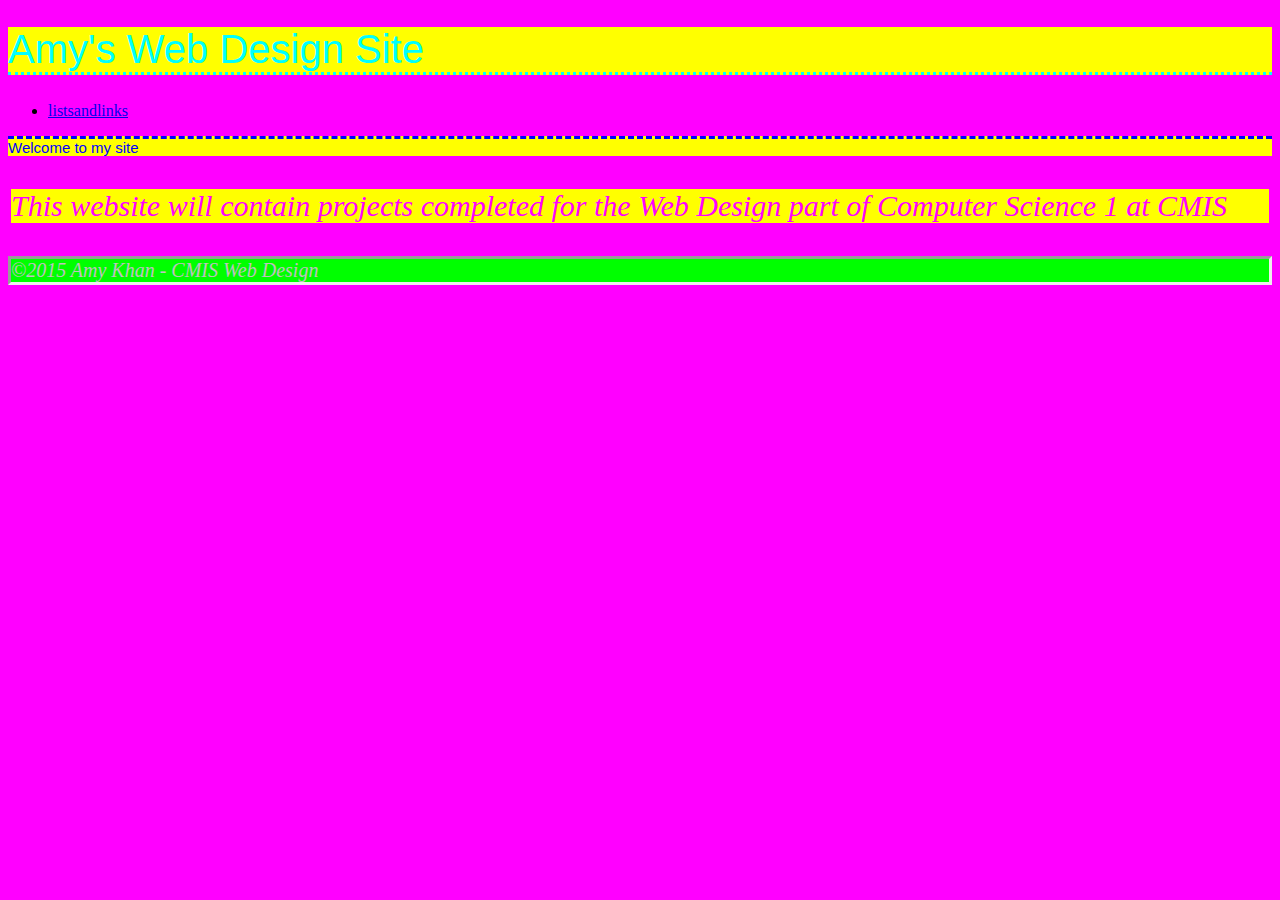
==== index.html @ 5e6dba06 "Added to the nav section in index.html file." ====
<!doctype html>
<html>
	<head>
		<title>
			Amy's Web Design Site
		</title>
		<meta charset="utf-8"/>
		<link rel="stylesheet" href="main.css" type="text/css">
	</head>
	<body>
		<header>
			<!--Requirements

Create a new file in your repository called index.html
In index.html, follow the tutorial video called "formatting". Save a copy of index.html as template.html.
Write the code necessary to create a portal to your website. The content should be similar to my model page.
Copy and paste this list of requirements into the head of your index.html file as a HTML comment. Put an asterisk at the BEGINNING of the line when you finish each requirement.
Validate your code.
View your website from your development server.
Save all your work to github.com.
Use sftp to upload your work to our production server.
Update your cheatsheet.txt file with sftp commands (push updates to github).
View your website from our production server.
			-->
			<h1>
				Amy's Web Design Site
			</h1>
		</header>
		<nav>
			<ul>
				<li><a href="#listsandlinks">listsandlinks</a></li>
			</ul>
		</nav>
		<main>
			<h2>
				Welcome to my site
			</h2>
			<p>
			This website will contain projects completed for the Web Design part of Computer Science 1 at CMIS
			</p>
		</main>
		<footer>
			&copy;2015 Amy Khan - CMIS Web Design
		</footer>
	</body>
</html>
---- main.css ----
h1{
	font:40px arial, sans-serif;
	background-color: yellow;
	border-bottom: dotted;
	color: #00FFFF;
}

h2{
	color: #0000FF;
	font: 15px arial, sans-serif;
	background-color: yellow;
	border-top: dashed;
}

p{
	font-size: 30px;
	font-style: italic;
	color:#FF00FF;
	background-color: yellow;
	border-style: solid;
}
footer{
	background-color: #00ff00;
	font-style: oblique;
	font-size: 20px;
	color: #C0C0C0;
	border-style: inset;
}
body{
	background-color: #FF00FF;
}
/*Requirements

*Create a new file called "main.css"
*Add a link element to the head of your index.html file
<link rel="stylesheet" href="main.css" type="text/css">
*Edit the main.css file
	add a declaration for each element in the body of your index.html file.
	add properties to style the background color of each element.
	add properties to style the border of each element.
	add properties to style the font of each element.
*View your index.html in the development server.
*Validate your index.html file.
*Validate your main.css file.
*Copy this list of requirements and paste it into your "main.css" file as a css comment. Put an asterisk in front of each one that you did.
*Upload to the production server with sftp.
*View your index.html in the production server.*/
-->
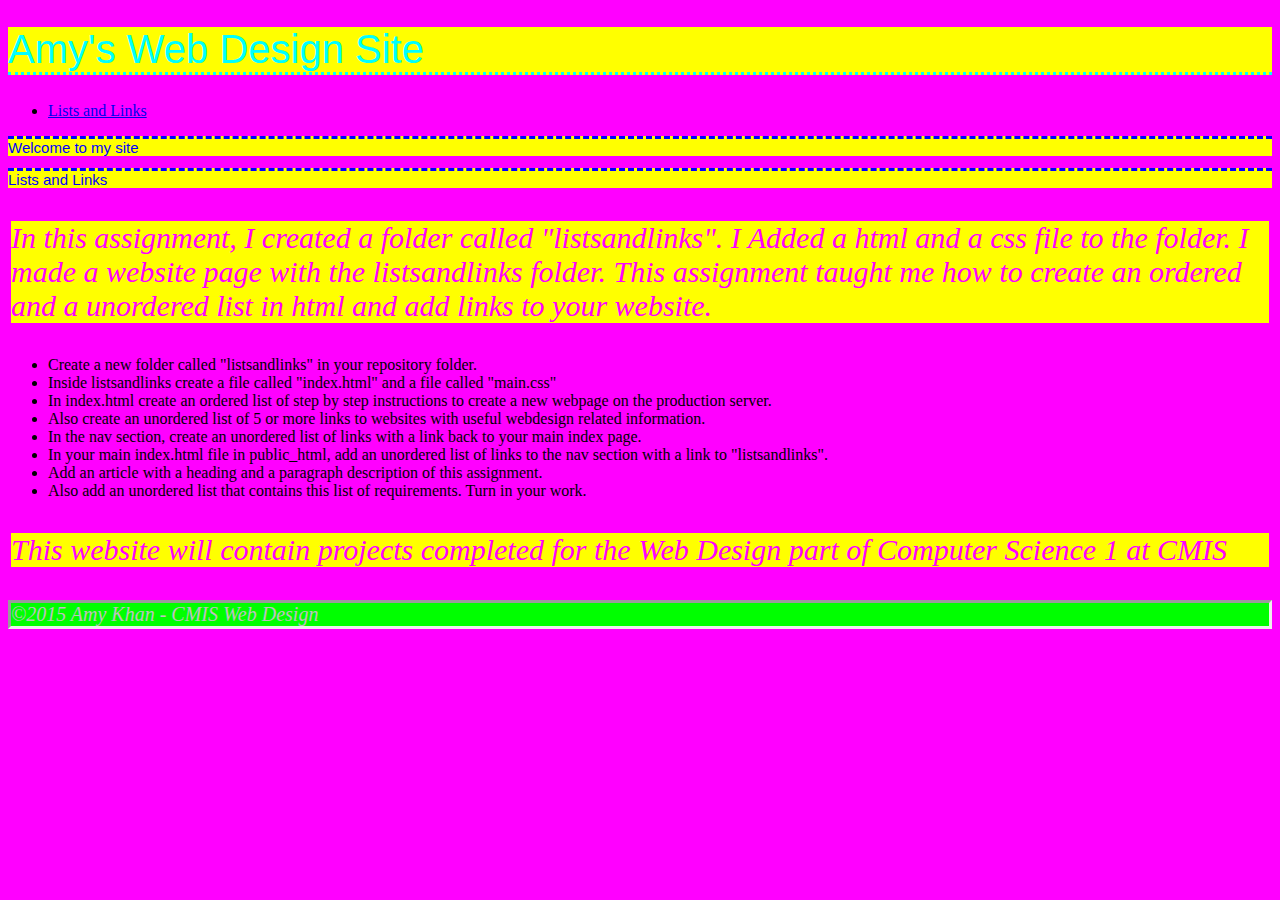
==== commit 95bd530f: "Added to the index.html file  and main.css file." ====
--- a/index.html
+++ b/index.html
@@ -28,13 +28,48 @@
 		</header>
 		<nav>
 			<ul>
-				<li><a href="#listsandlinks">listsandlinks</a></li>
+				<li><a href="listsandlinks">Lists and Links</a></li>
 			</ul>
 		</nav>
 		<main>
 			<h2>
 				Welcome to my site
 			</h2>
+				<article>
+				<h2>
+					Lists and Links
+				</h2>
+				<p>
+					In this assignment, I created a folder called "listsandlinks". I Added a html and a css file to the folder. I made a website page with the listsandlinks folder. This assignment taught me how to create an ordered and a unordered list in html and add links to your website. 
+				</p>
+			</article>
+			<ul>
+				<li>
+					Create a new folder called "listsandlinks" in your repository folder.
+				</li>
+				<li>
+					Inside listsandlinks create a file called "index.html" and a file called "main.css"
+				</li>
+				<li>
+					In index.html create an ordered list of step by step instructions to create a new webpage on the production server.
+				</li>
+				<li>
+					Also create an unordered list of 5 or more links to websites with useful webdesign related information.
+				</li>
+				<li>
+					In the nav section, create an unordered list of links with a link back to your main index page.
+				</li>
+				<li>
+					In your main index.html file in public_html, add an unordered list of links to the nav section with a link to "listsandlinks".
+				</li>
+				<li>
+					Add an article with a heading and a paragraph description of this assignment. 
+				</li>
+				<li>
+					Also add an unordered list that contains this list of requirements. 
+Turn in your work.
+				</li>
+			</ul>
 			<p>
 			This website will contain projects completed for the Web Design part of Computer Science 1 at CMIS
 			</p>
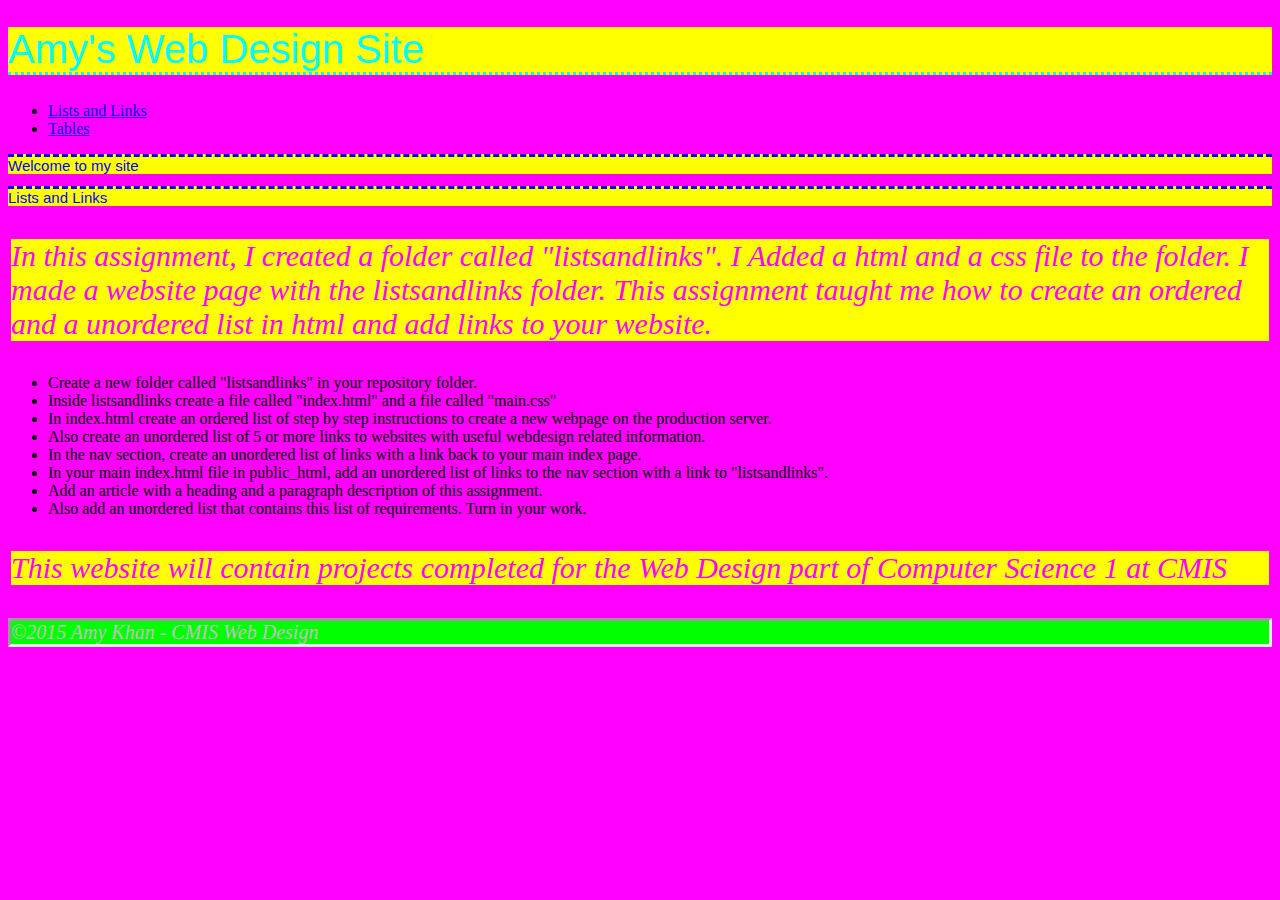
==== commit e9a9e088: "added a link to tables." ====
--- a/index.html
+++ b/index.html
@@ -29,6 +29,7 @@
 		<nav>
 			<ul>
 				<li><a href="listsandlinks">Lists and Links</a></li>
+				<li><a href="tables">Tables</a></li>
 			</ul>
 		</nav>
 		<main>
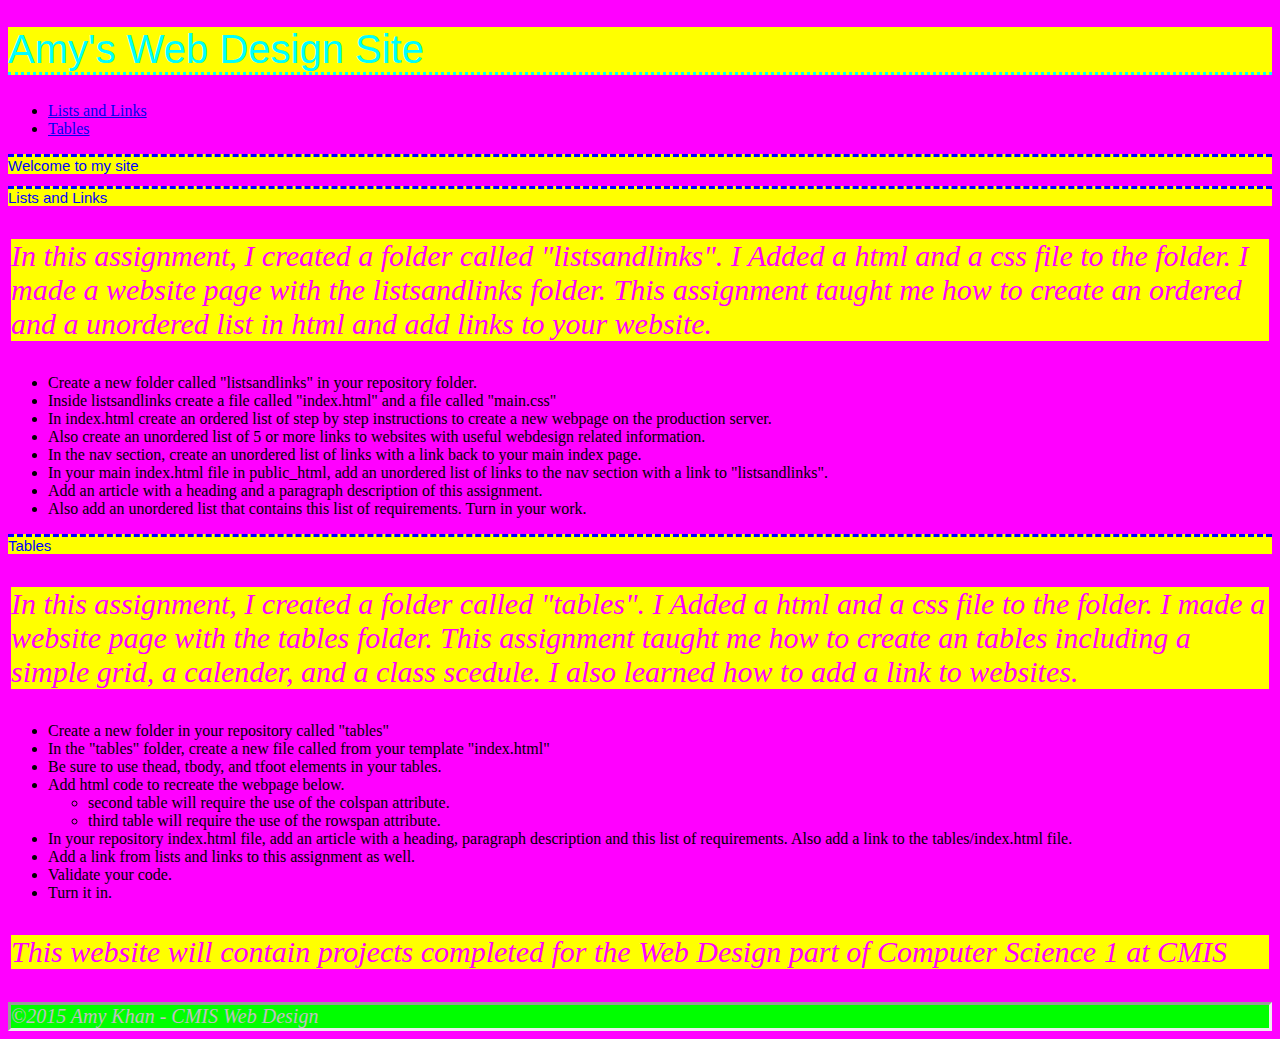
==== commit f2ff2138: "added." ====
--- a/index.html
+++ b/index.html
@@ -36,12 +36,12 @@
 			<h2>
 				Welcome to my site
 			</h2>
-				<article>
+			<article>
 				<h2>
-					Lists and Links
+						Lists and Links
 				</h2>
 				<p>
-					In this assignment, I created a folder called "listsandlinks". I Added a html and a css file to the folder. I made a website page with the listsandlinks folder. This assignment taught me how to create an ordered and a unordered list in html and add links to your website. 
+						In this assignment, I created a folder called "listsandlinks". I Added a html and a css file to the folder. I made a website page with the listsandlinks folder. This assignment taught me how to create an ordered and a unordered list in html and add links to your website. 
 				</p>
 			</article>
 			<ul>
@@ -71,6 +71,49 @@
 Turn in your work.
 				</li>
 			</ul>
+			<article>
+				<h2>
+						Tables
+				</h2>
+				<p>
+						In this assignment, I created a folder called "tables". I Added a html and a css file to the folder. I made a website page with the tables folder. This assignment taught me how to create an tables including a simple grid, a calender, and a class scedule. I also learned how to add a link to websites.
+				</p>
+			</article>
+			<ul>
+				<li>
+					Create a new folder in your repository called "tables"
+				</li>
+				<li>
+					In the "tables" folder, create a new file called from your template "index.html"
+				</li>
+				<li>
+					Be sure to use thead, tbody, and tfoot elements in your tables.
+				</li>
+				<li>
+					Add html code to recreate the webpage below.
+					<ul>
+						<li>
+							second table will require the use of the colspan attribute.
+						</li>
+						<li>
+							third table will require the use of the rowspan attribute.
+						</li>
+					</ul>
+				</li>
+				<li>
+					In your repository index.html file, add an article with a heading, paragraph description and this list of requirements. Also add a link to the tables/index.html file. 
+				</li>
+				<li>
+					Add a link from lists and links to this assignment as well.
+
+				</li>
+				<li>
+					Validate your code.
+				</li>
+				<li>
+					Turn it in.
+				</li>
+			</ul>
 			<p>
 			This website will contain projects completed for the Web Design part of Computer Science 1 at CMIS
 			</p>
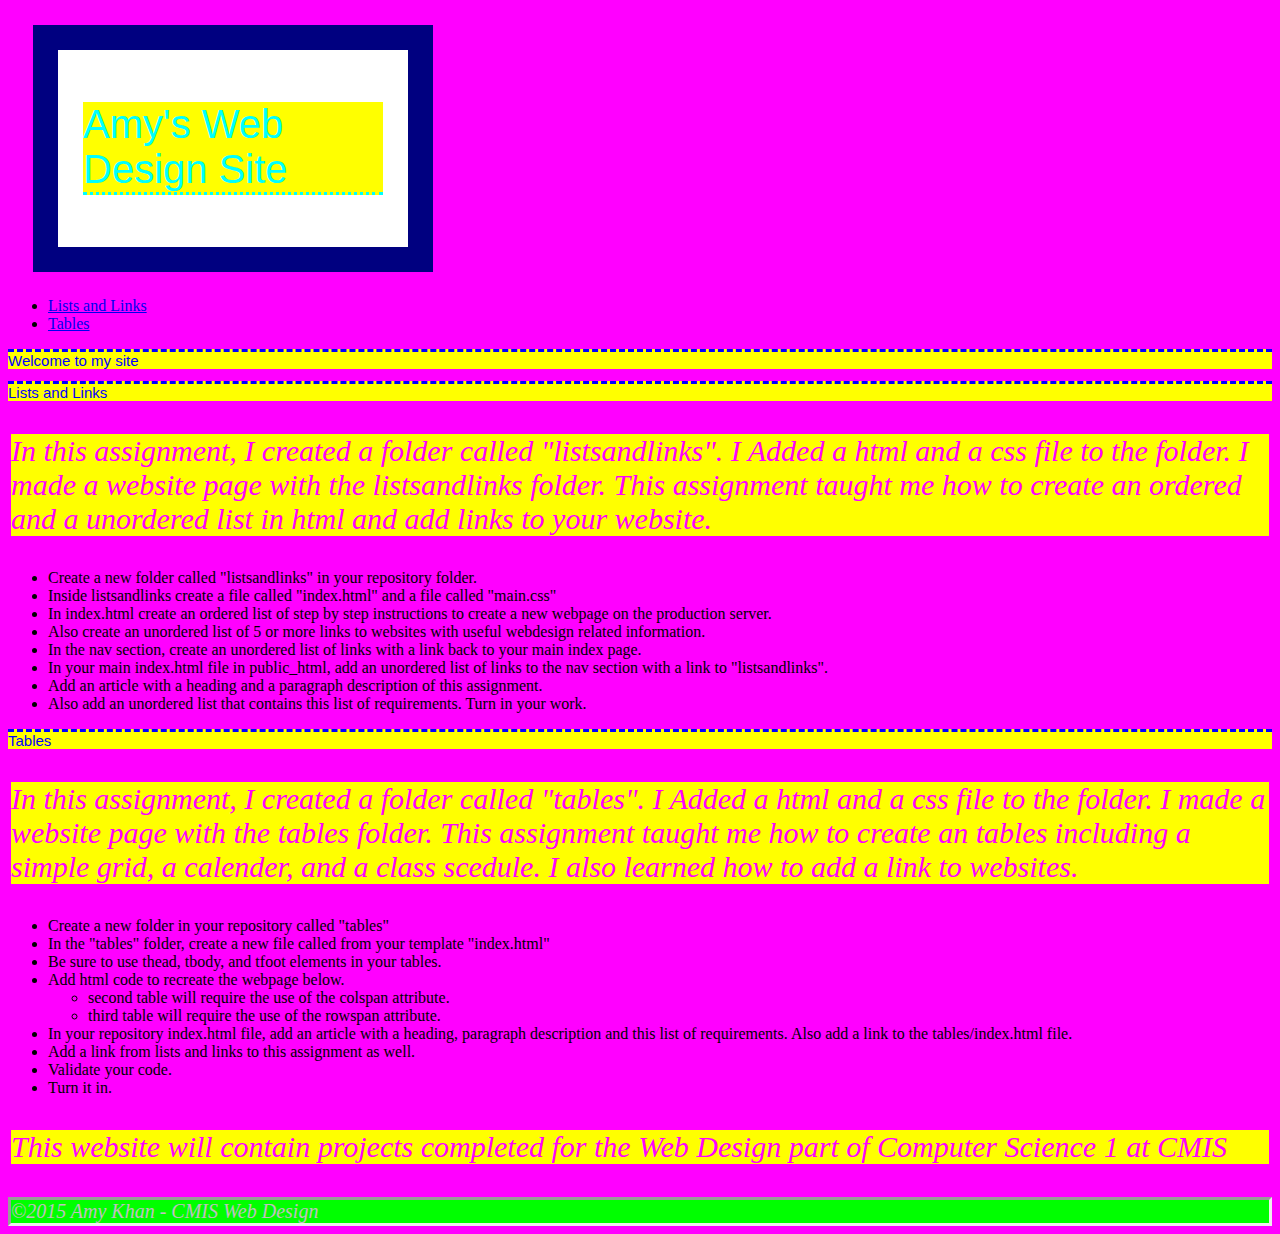
==== commit 2ec460f6: "Added." ====
--- a/index.html
+++ b/index.html
@@ -6,6 +6,7 @@
 		</title>
 		<meta charset="utf-8"/>
 		<link rel="stylesheet" href="main.css" type="text/css">
+		<link rel="stylesheet" href="../css/box.css" type="text/css">
 	</head>
 	<body>
 		<header>
--- a/css/box.css
+++ b/css/box.css
@@ -0,0 +1,11 @@
+header{
+	background-color: white;
+	width: 300px;
+	padding: 25px;
+	border: 25px solid navy;
+	margin: 25px;
+}
+table{
+	background-color: red;
+	width: 200px;
+	padding: 
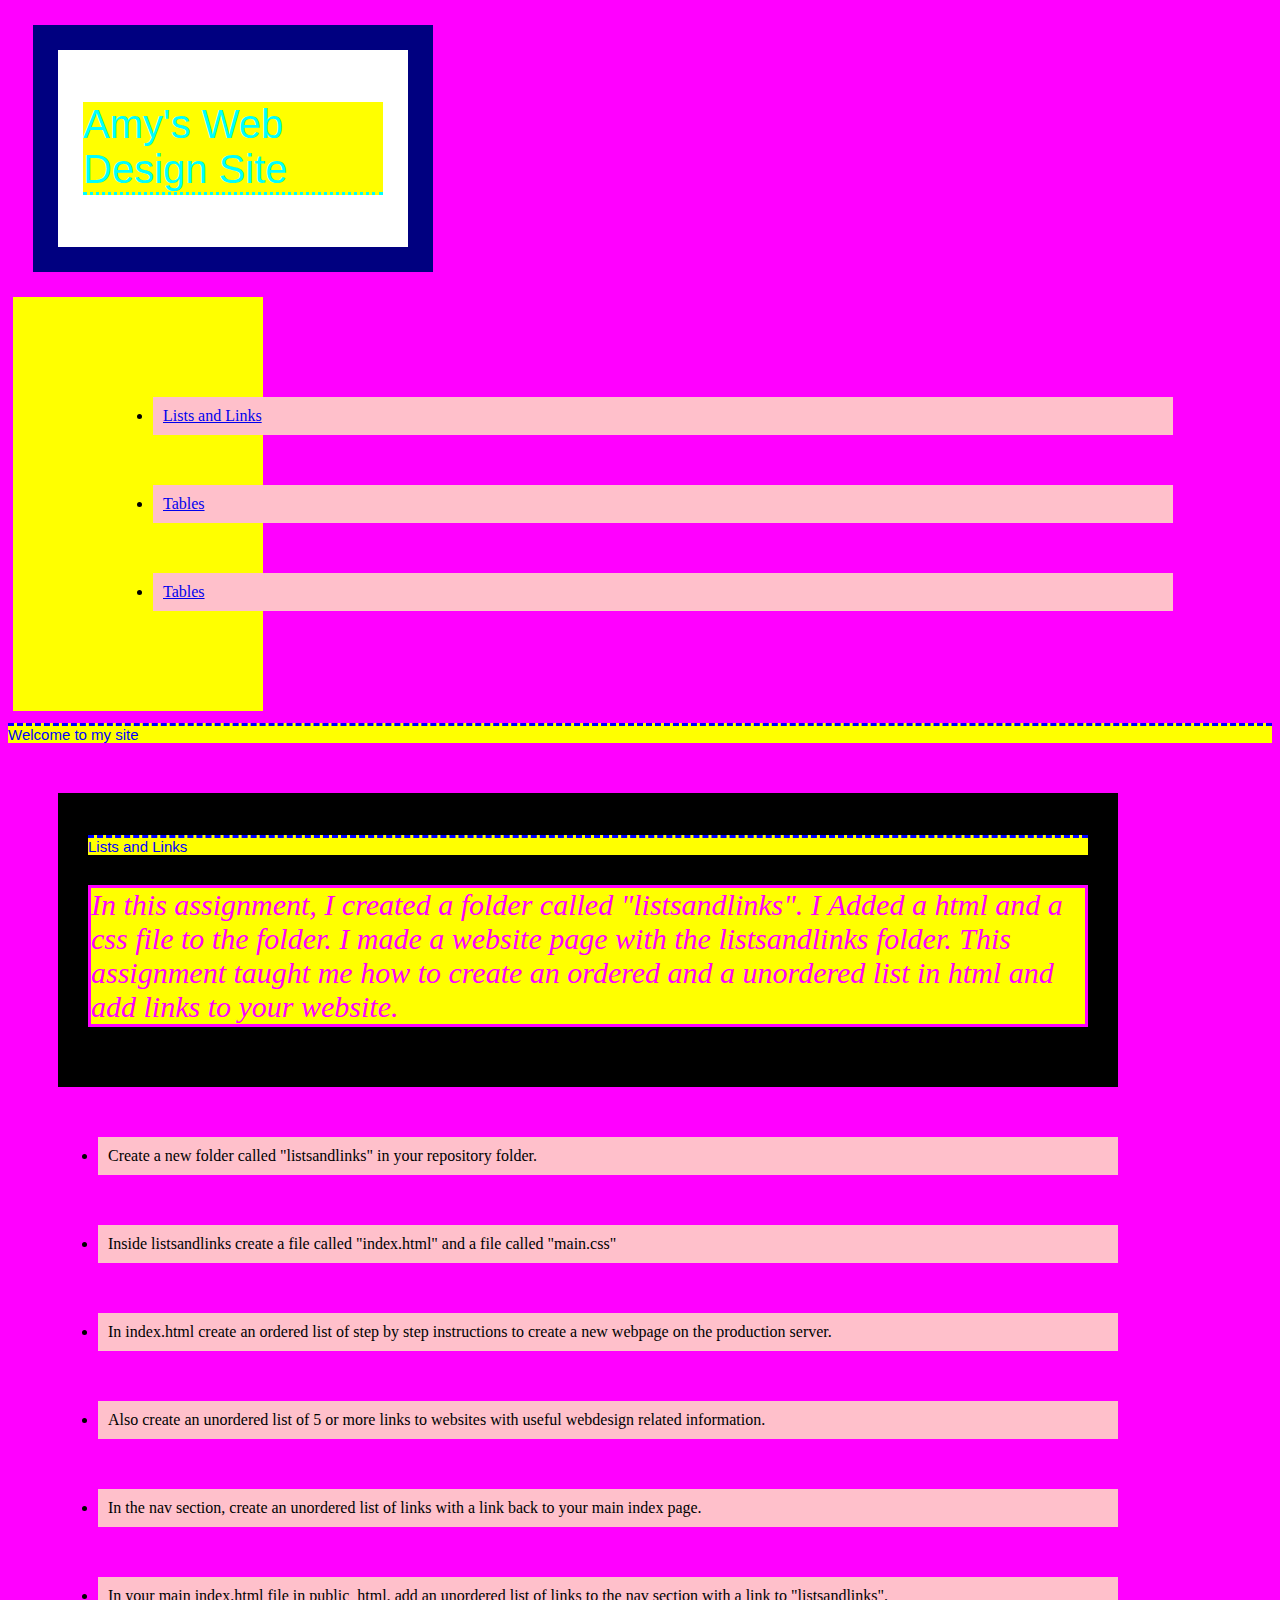
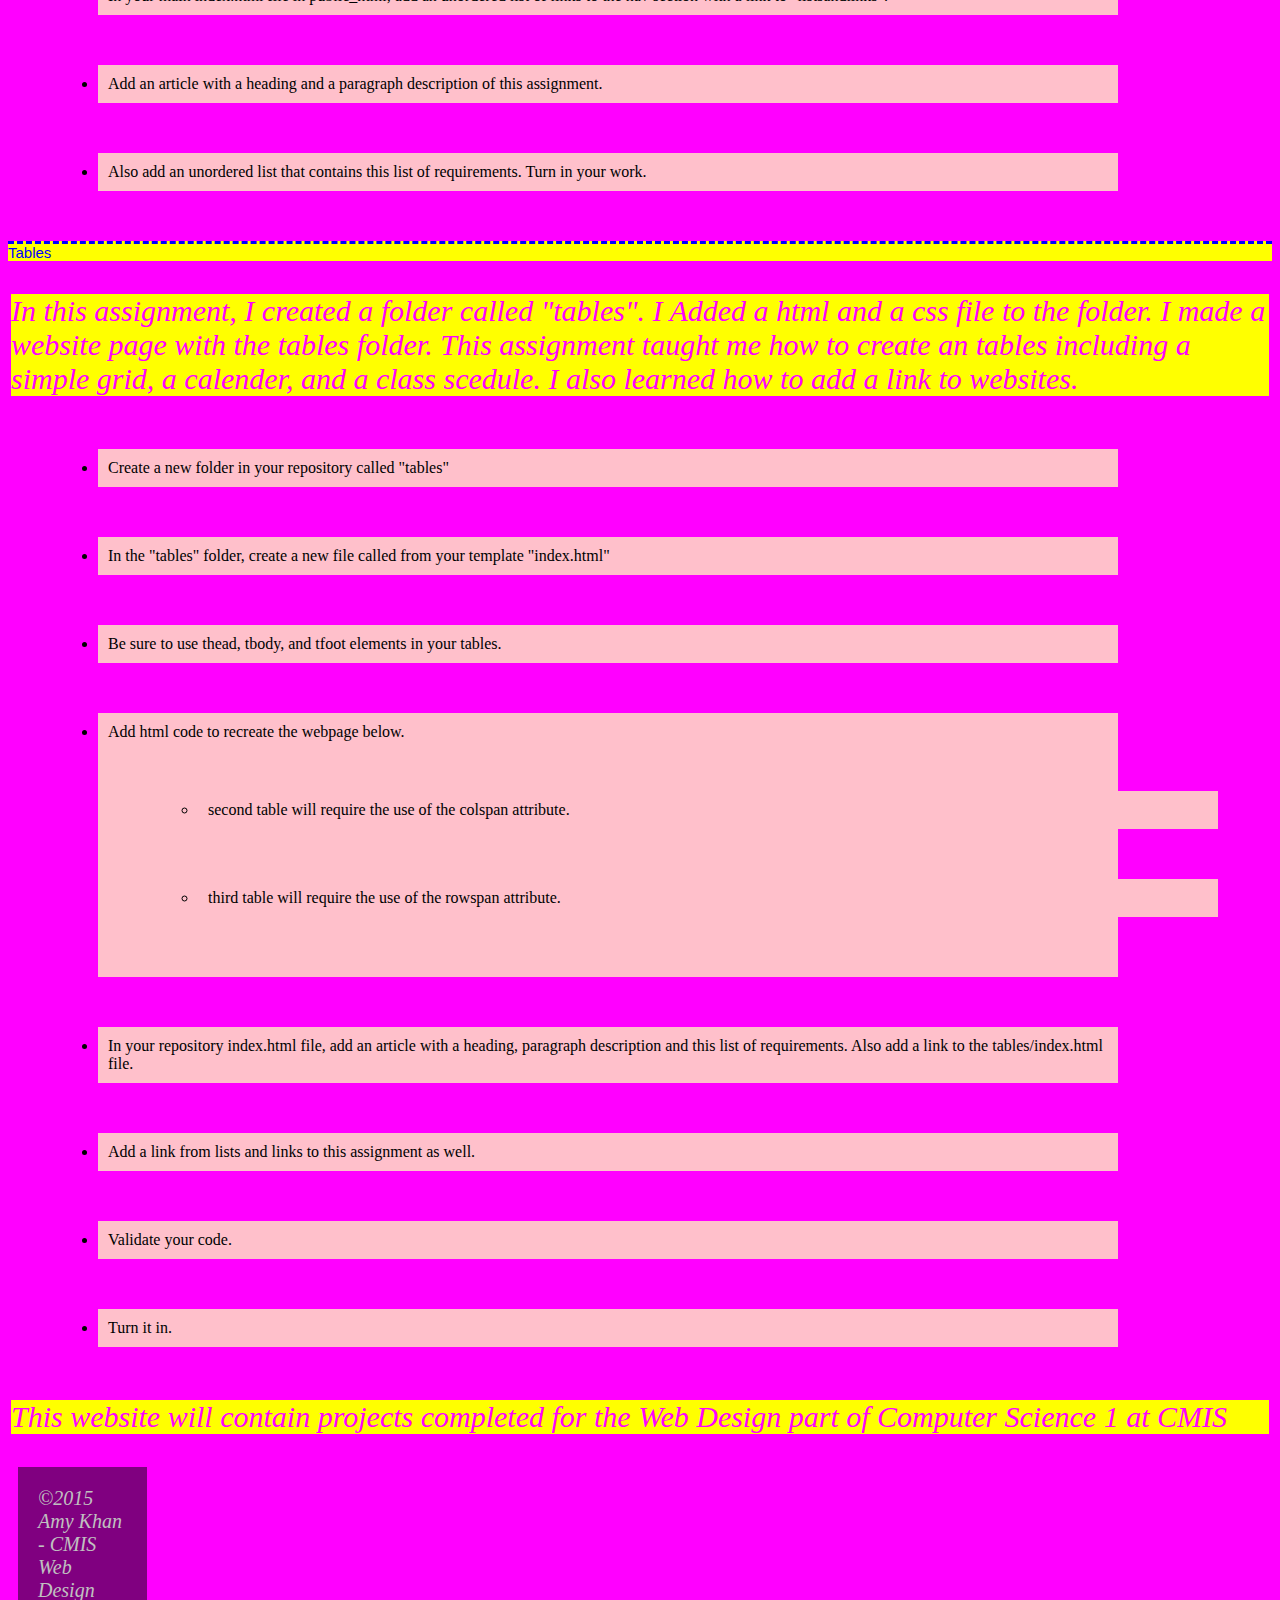
==== commit cb40b73c: "added." ====
--- a/index.html
+++ b/index.html
@@ -31,6 +31,7 @@
 			<ul>
 				<li><a href="listsandlinks">Lists and Links</a></li>
 				<li><a href="tables">Tables</a></li>
+				<li><a href="quiz2">Tables</a></li>
 			</ul>
 		</nav>
 		<main>
--- a/css/box.css
+++ b/css/box.css
@@ -8,4 +8,62 @@
 table{
 	background-color: red;
 	width: 200px;
-	padding: 
+	padding: 29px;
+	border: 10px;
+	margin:10px;
+}
+nav{
+	background-color: yellow;
+	width: 150px;
+	padding: 50px;
+	border: 32px;
+	margin:5px;
+}
+body footer{
+	background-color: purple;
+	width: 89px;
+	padding: 20px;
+	border: 32px;
+	margin:10px;
+}
+tr td{
+	background-color: orange;
+	width: 19px;
+	padding: 6px;
+	border: 30px;
+	margin:8px;
+}
+h2 + article{
+	background-color: black;
+	width: 1000px;
+	padding: 30px;
+	border: 30px;
+	margin:50px;
+}
+ul > li{
+	background-color: pink;
+	width: 1000px;
+	padding: 10px;
+	border: 10px;
+	margin:50px;
+}
+ol > li{
+	background-color: purple;
+	width: 1000px;
+	padding: 1px;
+	border: 10px;
+	margin:50px;
+}
+h3 + ul{
+	background-color: pink;
+	width: 1000px;
+	padding: 1px;
+	border: 10px;
+	margin:50px;
+}
+th{
+	background-color: yellow;
+	width: 55px;
+	border: 44px;
+	margin: 0px;
+	padding: 16px;
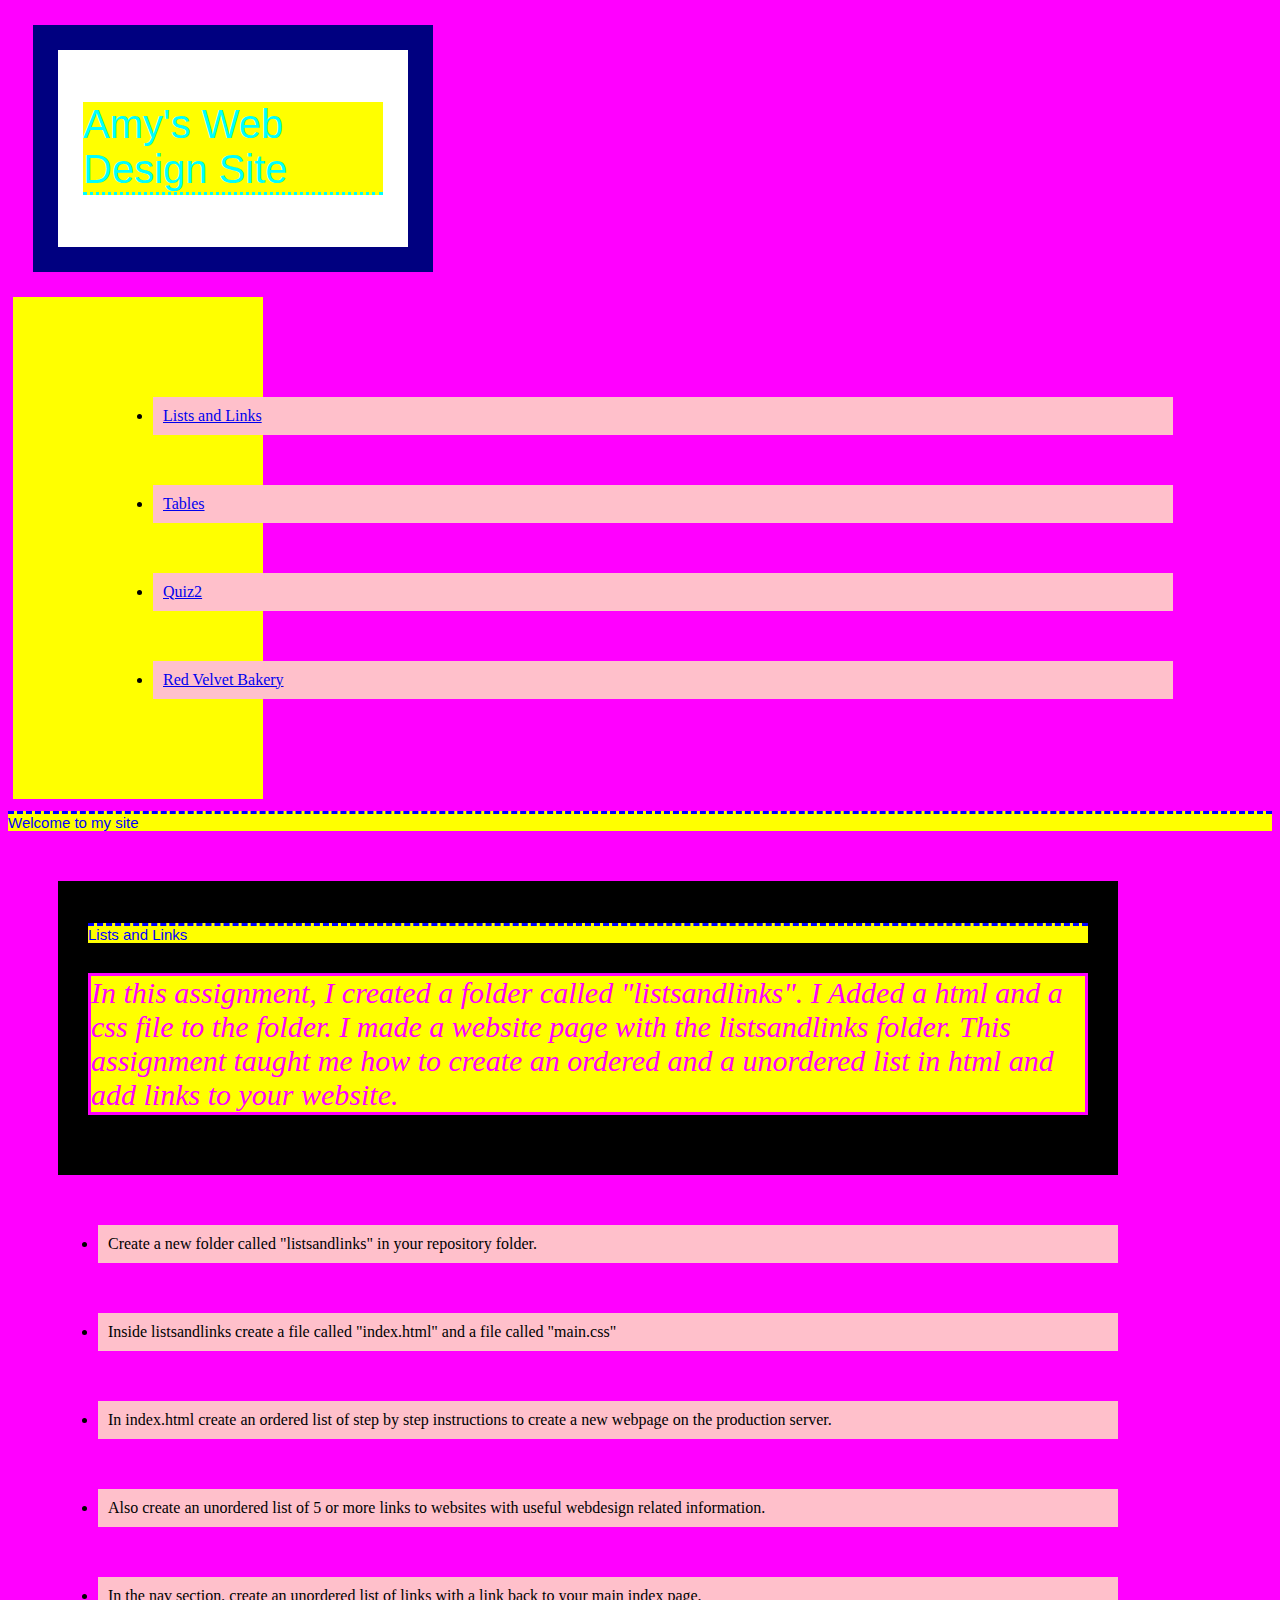
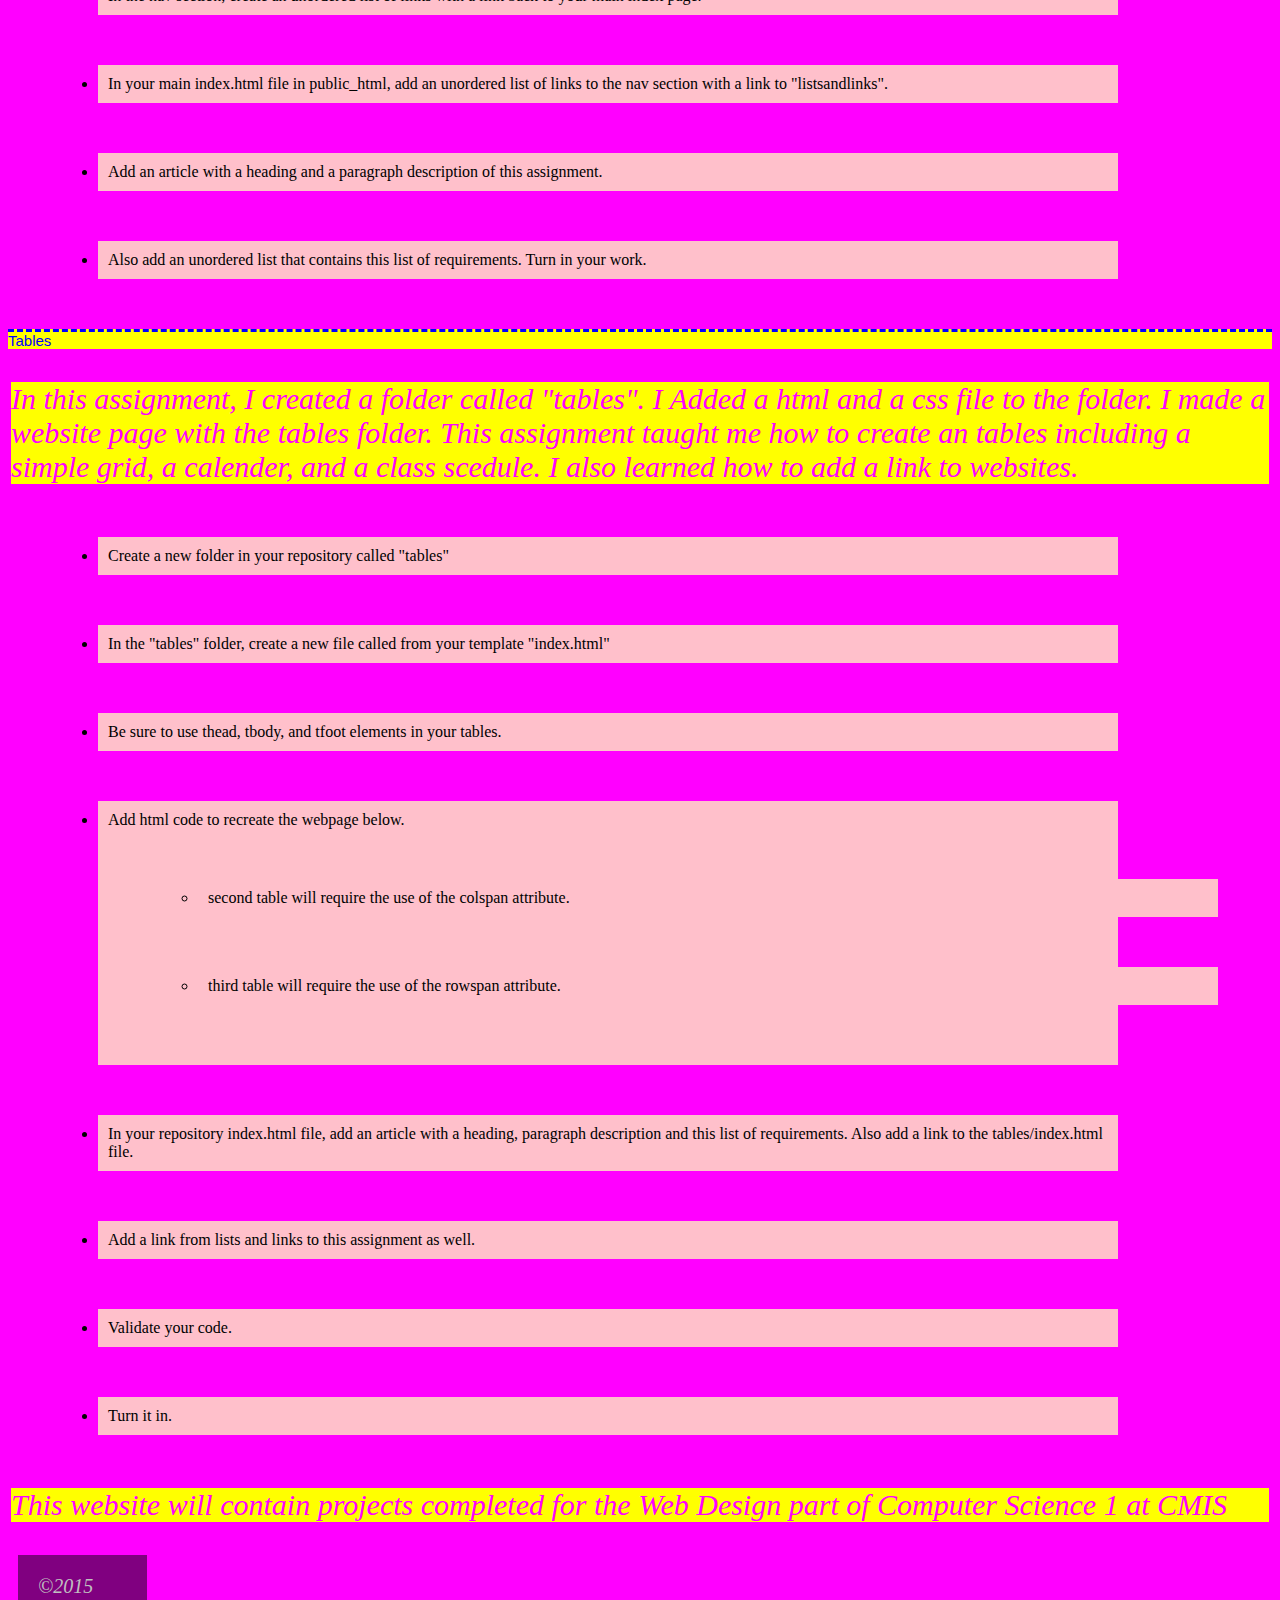
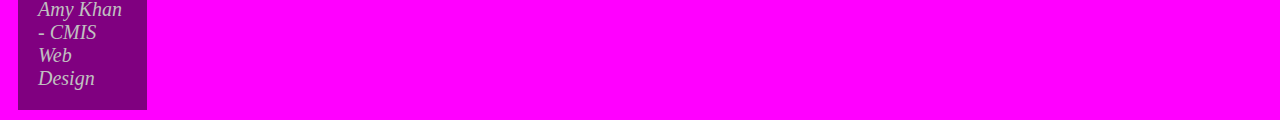
==== commit 5b2f1248: "Added." ====
--- a/index.html
+++ b/index.html
@@ -31,7 +31,8 @@
 			<ul>
 				<li><a href="listsandlinks">Lists and Links</a></li>
 				<li><a href="tables">Tables</a></li>
-				<li><a href="quiz2">Tables</a></li>
+				<li><a href="quiz2">Quiz2</a></li>
+				<li><a href="final">Red Velvet Bakery</a></li>
 			</ul>
 		</nav>
 		<main>
